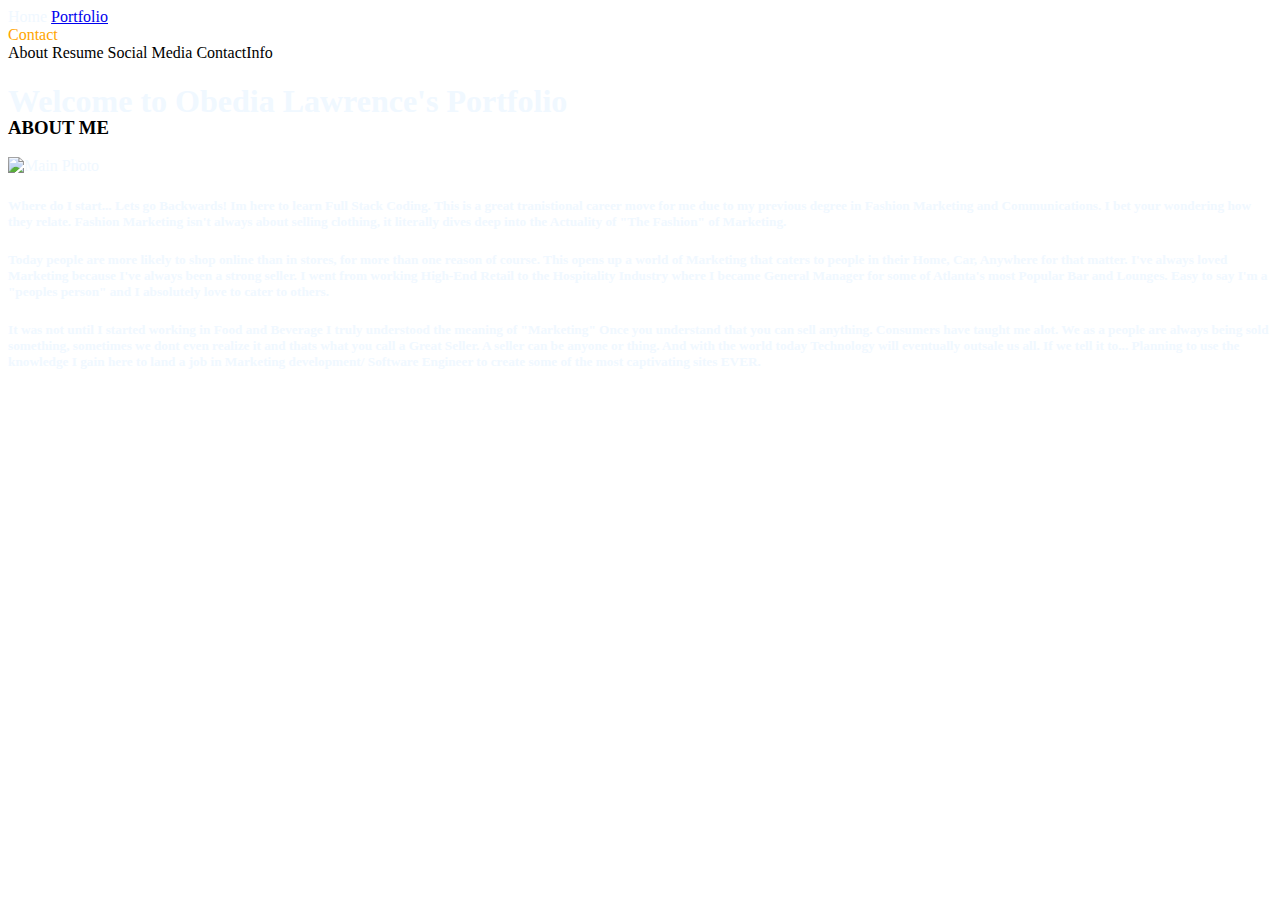
==== index.html @ 1b3c2513 "new port tansfer file" ====
<!DOCTYPE html>
<html lang="en">
<head>
    <meta charset="UTF-8">
    <meta name="viewport" content="width=device-width, initial-scale=1.0">
    <title>Document</title>
    <link rel="stylesheet" href="https://cdn.jsdelivr.net/npm/bulma@0.9.1/css/bulma.min.css">
    <link rel="stylesheet" href="contact.css">
    <link rel="stylesheet" href="https://cdn.jsdelivr.net/npm/bootstrap-icons@1.3.0/font/bootstrap-icons.css">
    <link rel="stylesheet" href="index.css">
</head>
<body>
    <nav class="navbar bg-dark" role="navigation" aria-label="main navigation">
         <!-- <div class="navbar-brand">
          <a class="navbar-item" href="https://bulma.io">
            <img src="https://bulma.io/images/bulma-logo.png" width="112" height="28">
          </a> -->
        
          <!-- <a role="button" class="navbar-burger" aria-label="menu" aria-expanded="false" data-target="navbarBasicExample">
            <span aria-hidden="true"></span>
            <span aria-hidden="true"></span>
            <span aria-hidden="true"></span>
          </a>
        </div> -->
      
        <div id="navbarBasicExample" class="navbar-menu">
          <div  class="navbar-start">
            <a style="color: aliceblue;"class="navbar-item">
              Home
            </a>
      
            <a  href="portfolio.html" Portfoliostyle="color: aliceblue;"class="navbar-item">
              Portfolio
            </a>
      
            <div class="navbar-item has-dropdown is-hoverable">
              <a style="color: orange;" class="navbar-link">
                Contact
              </a>
      
              <div class="navbar-dropdown">
                <a class="navbar-item">
                  About
                </a>
                <a class="navbar-item">
                  Resume
                </a>
                <a class="navbar-item">
                  Social Media 
                </a>
                <a class="navbar-item">
                 ContactInfo
                  </a>
               
              </div>
            </div>
          </div>
      
          <div class="navbar-end">
            
          </div>
        </div>
      </nav>
    

    <div class="container is-fullhd">
        <h1 style="color: aliceblue;"id="move"> Welcome to Obedia Lawrence's Portfolio </h1>
    <br>
    <br>
        <div class="notification is-primary">
           <h3><strong>ABOUT ME</strong></h3>
        </div>
        
        <div style="color:aliceblue;" class="clearfix">
            <img id="mainImg1"src="https://scontent.fatl1-2.fna.fbcdn.net/v/t1.0-9/131969949_3583535748400831_5516708489685996392_o.jpg?_nc_cat=101&ccb=3&_nc_sid=8bfeb9&_nc_ohc=x2xBb9fcI-IAX_Mnmis&_nc_ht=scontent.fatl1-2.fna&oh=db22d4732de8584a3e497f34e6fea0aa&oe=6048F03B" width="50%" height="20%" class="col-md-6 float-md-end mb-3 ms-md-3" alt="Main Photo">
          
            <h5>
                Where do I start... Lets go Backwards! Im here to learn Full Stack Coding. This is a great 
                tranistional career move for me due to my previous degree in Fashion Marketing and Communications. I bet your wondering how they relate.
                Fashion Marketing isn't always about selling clothing, it literally dives deep into the Actuality of "The Fashion" of Marketing.  
          
            <h5>
                Today people are more likely to shop online than in stores, for more than one reason of course. This opens up a world of Marketing that caters to people in their 
                Home, Car, Anywhere for that matter. I've always loved Marketing because I've always been a strong seller. I went from working High-End Retail to the Hospitality Industry where I became General Manager 
                for some of Atlanta's most Popular Bar and Lounges. Easy to say I'm a "peoples person" and I absolutely love to cater to others.
            </h5>
          
            <h5>
                It was not until I started working in Food and Beverage I truly understood the meaning of "Marketing" Once you understand that you can sell anything.
                Consumers have taught me alot. We as a people are always being sold something, sometimes we dont even realize it and thats what you call a Great Seller. 
                A seller can be anyone or thing. And with the world today Technology will eventually outsale us all. If we tell it to...
                Planning to use the knowledge I gain here to land a job in Marketing development/ Software Engineer to create some of the most captivating sites EVER.
            </p>
          </div>
      </div>
      
</body>
<link href="https://cdn.jsdelivr.net/npm/bootstrap@5.0.0-beta1/dist/css/bootstrap.min.css" rel="stylesheet" integrity="sha384-giJF6kkoqNQ00vy+HMDP7azOuL0xtbfIcaT9wjKHr8RbDVddVHyTfAAsrekwKmP1" crossorigin="anonymous">
<script src="https://cdn.jsdelivr.net/npm/bootstrap@5.0.0-beta1/dist/js/bootstrap.bundle.min.js" integrity="sha384-ygbV9kiqUc6oa4msXn9868pTtWMgiQaeYH7/t7LECLbyPA2x65Kgf80OJFdroafW" crossorigin="anonymous"></script>
</html>
---- contact.css ----
/* not many inputs but things are kept uniform from index.css  */
    .btn-primary {
      content: center;
      background-color: black;
    }

    .port{
        font-weight: bolder ;
        font-size: xx-large;
    }

    .font {
      font-weight: bolder;
      align-content: center;
      font-size: x-large;
    }
  body{
    background-image:url(https://www.shutterstock.com/blog/wp-content/uploads/sites/5/2020/07/shutterstock_582803470.jpg?w=750;) 
  }
    
   #mainImg{
width: 200px;
height: 200px;
   }

   #mainImg1{
    width: 500px;
    height: 250px;
       }
---- index.css ----
/* css file for home page only 
 found myslf combine multple css pages to ensure uniform look  */
 .intro{ 
    font-weight: bolder;
    color: black;
    font-size: x-large;
   
}

img {
  width: 0%;
  height: auto;
}

#move{

    position: absolute;
    white-space: nowrap;
    -webkit-animation: rightThenLeft 4s linear;
}

@-webkit-keyframes rightThenLeft {
    0%   {left: 0%;}
    50%  {left: 100%;}
    100% {left: 0%;}
}


body{


  

}

.bio {

font-size: large;

}
.img-thumbnail{
    margin: auto;
}


#floated{
    float: left;
    width: 150px;
    background: red;
}

#container{
  width: 400px;
  background: yellow;
}

h2{
    font-size: xx-large;
}

.title{
    font-size: x-large;
    font-weight: bold;
   
}
footer{
    font-weight: bolder;
    font-size:x-large

}
  


  /* @media only screen and (max-width: 600px) {
    body {
      background-color: lightblue;
    }
  }

  @media only screen and (max-width): 600px) {
      body {
          background-color: green;
      }
  } */

  @media screen and (max-width: 700px) {
    body {
      background-color: green;
    }
  }
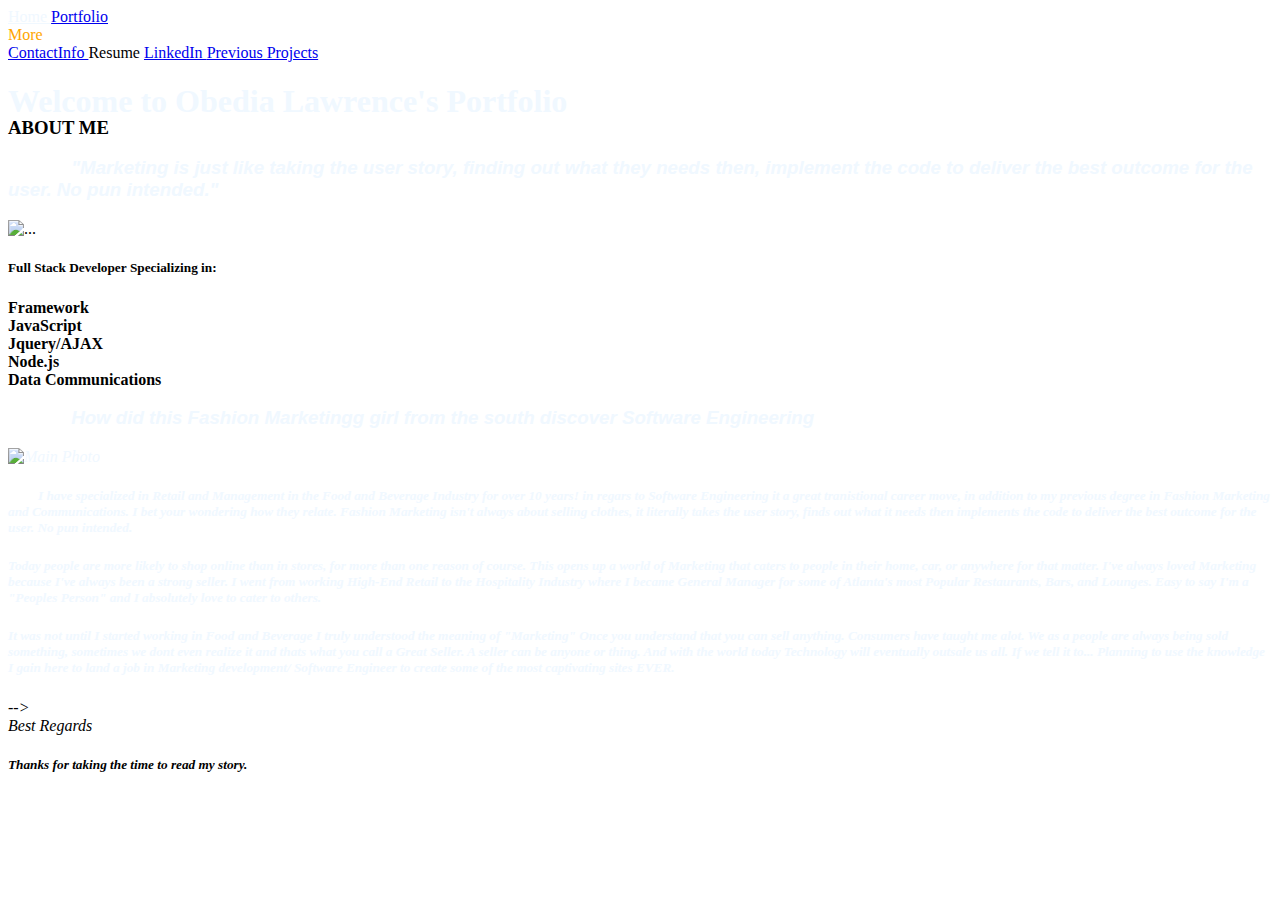
==== commit 3d6cd4e0: "html consolidation" ====
--- a/index.html
+++ b/index.html
@@ -11,21 +11,10 @@
 </head>
 <body>
     <nav class="navbar bg-dark" role="navigation" aria-label="main navigation">
-         <!-- <div class="navbar-brand">
-          <a class="navbar-item" href="https://bulma.io">
-            <img src="https://bulma.io/images/bulma-logo.png" width="112" height="28">
-          </a> -->
-        
-          <!-- <a role="button" class="navbar-burger" aria-label="menu" aria-expanded="false" data-target="navbarBasicExample">
-            <span aria-hidden="true"></span>
-            <span aria-hidden="true"></span>
-            <span aria-hidden="true"></span>
-          </a>
-        </div> -->
       
         <div id="navbarBasicExample" class="navbar-menu">
           <div  class="navbar-start">
-            <a style="color: aliceblue;"class="navbar-item">
+            <a href="intropage.html" style="color: aliceblue;"class="navbar-item">
               Home
             </a>
       
@@ -34,22 +23,22 @@
             </a>
       
             <div class="navbar-item has-dropdown is-hoverable">
-              <a style="color: orange;" class="navbar-link">
-                Contact
+              <a  style="color: orange;" class="navbar-link">
+                More
               </a>
       
               <div class="navbar-dropdown">
-                <a class="navbar-item">
-                  About
+                <a href="contact.html" class="navbar-item">
+                   ContactInfo
                 </a>
                 <a class="navbar-item">
                   Resume
                 </a>
-                <a class="navbar-item">
-                  Social Media 
+                <a href="https://www.linkedin.com/in/ObediaLawrence-97895a55" class="navbar-item">
+                  LinkedIn 
                 </a>
-                <a class="navbar-item">
-                 ContactInfo
+                <a href="Projects.html" class="navbar-item">
+                  Previous Projects
                   </a>
                
               </div>
@@ -70,19 +59,46 @@
         <div class="notification is-primary">
            <h3><strong>ABOUT ME</strong></h3>
         </div>
+
+        <div class="container-fluid">
+          <div class="row">
+           <h3 id="phrase" style="color: aliceblue; font-family: 'Lucida Sans', 'Lucida Sans Regular', 'Lucida Grande', 'Lucida Sans Unicode', Geneva, Verdana, sans-serif;"> <em> "Marketing is just like taking the user story, finding out what they needs then, implement the code to deliver 
+            the best outcome for the user. No pun intended." </em> </h3> 
+          </div>
+          <div  class="row">
+            <div class="card mb-3" id="port8S" style="max-width: 600px;">
+              <div  class="row g-0">
+                <div class="col-md-4">
+                  <img  src="https://scontent.fatl1-2.fna.fbcdn.net/v/t1.0-9/131484975_3583535695067503_3321844876638660658_n.jpg?_nc_cat=104&ccb=3&_nc_sid=8bfeb9&_nc_ohc=BWXuU3Y-QD8AX_8SbSR&_nc_ht=scontent.fatl1-2.fna&oh=34b4100cdf0c0700502a36ae883cb8a4&oe=604B63D4" alt="...">
+                </div>
+                
+                <div class="col-md-8">
+                  <div class="card-body ">
+                    <h5 class="card-title"><strong>Full Stack Developer</strong> Specializing in:</h5>
+                    <p class="card-text"><strong> Framework<br>JavaScript<br>Jquery/AJAX <br>Node.js <br>Data Communications </strong> </p>
+                    <p class="card-text"><small class="text-muted"></small></p>
+                  </div>
+                </div>
+              </div>
+            </div>
+            <div>
+              <h3 id="phrase" style="color: aliceblue; font-family: 'Lucida Sans', 'Lucida Sans Regular', 'Lucida Grande', 'Lucida Sans Unicode', Geneva, Verdana, sans-serif;"> <em> How did this Fashion Marketingg girl from the south discover Software Engineering </h3> 
+              </div>
+            </div>
+        </div>
         
-        <div style="color:aliceblue;" class="clearfix">
-            <img id="mainImg1"src="https://scontent.fatl1-2.fna.fbcdn.net/v/t1.0-9/131969949_3583535748400831_5516708489685996392_o.jpg?_nc_cat=101&ccb=3&_nc_sid=8bfeb9&_nc_ohc=x2xBb9fcI-IAX_Mnmis&_nc_ht=scontent.fatl1-2.fna&oh=db22d4732de8584a3e497f34e6fea0aa&oe=6048F03B" width="50%" height="20%" class="col-md-6 float-md-end mb-3 ms-md-3" alt="Main Photo">
+         <div style="color:aliceblue;" class="clearfix"> 
+            <img id="mainImg1"src="https://scontent.fatl1-1.fna.fbcdn.net/v/t1.0-9/148106880_3725226300898441_5074211623496266833_o.jpg?_nc_cat=110&ccb=3&_nc_sid=8bfeb9&_nc_ohc=PbyHV60P06IAX_JbBZF&_nc_ht=scontent.fatl1-1.fna&oh=b9c88150999c77863ca58c82e00bff73&oe=604C506C" class="col-md-6 float-md-end mb-3 ms-md-3" alt="Main Photo">
           
-            <h5>
-                Where do I start... Lets go Backwards! Im here to learn Full Stack Coding. This is a great 
-                tranistional career move for me due to my previous degree in Fashion Marketing and Communications. I bet your wondering how they relate.
-                Fashion Marketing isn't always about selling clothing, it literally dives deep into the Actuality of "The Fashion" of Marketing.  
+               <h5 style="text-indent: 30px;"> I have specialized in Retail and Management in the Food and Beverage Industry for over 10 years! in regars to Software Engineering it a great  
+                tranistional career move, in addition to my previous degree in Fashion Marketing and Communications. I bet your wondering how they relate.
+                Fashion Marketing isn't always about selling clothes, it literally takes the user story, finds out what it needs then implements the code to deliver 
+                the best outcome for the user. No pun intended.  
           
             <h5>
                 Today people are more likely to shop online than in stores, for more than one reason of course. This opens up a world of Marketing that caters to people in their 
-                Home, Car, Anywhere for that matter. I've always loved Marketing because I've always been a strong seller. I went from working High-End Retail to the Hospitality Industry where I became General Manager 
-                for some of Atlanta's most Popular Bar and Lounges. Easy to say I'm a "peoples person" and I absolutely love to cater to others.
+                home, car, or anywhere for that matter. I've always loved Marketing because I've always been a strong seller. I went from working High-End Retail to the Hospitality Industry where I became General Manager 
+                for some of Atlanta's most Popular Restaurants, Bars, and Lounges. Easy to say I'm a "Peoples Person" and I absolutely love to cater to others.
             </h5>
           
             <h5>
@@ -92,8 +108,28 @@
                 Planning to use the knowledge I gain here to land a job in Marketing development/ Software Engineer to create some of the most captivating sites EVER.
             </p>
           </div>
-      </div>
-      
+      </div> -->
+          <div class="card text-center ">
+            <div class="card-header">
+              Best Regards
+            </div>
+            <div class="bg-dark card-body">
+              <h5 class="card-title">Thanks for taking the time to read my story. </h5>
+              <p class="card-text"></p>
+              
+            </div>
+            <div class="card-footer text-muted">
+              
+              </div>
+            </div>
+          
+
+
+
+
+
+
+
 </body>
 <link href="https://cdn.jsdelivr.net/npm/bootstrap@5.0.0-beta1/dist/css/bootstrap.min.css" rel="stylesheet" integrity="sha384-giJF6kkoqNQ00vy+HMDP7azOuL0xtbfIcaT9wjKHr8RbDVddVHyTfAAsrekwKmP1" crossorigin="anonymous">
 <script src="https://cdn.jsdelivr.net/npm/bootstrap@5.0.0-beta1/dist/js/bootstrap.bundle.min.js" integrity="sha384-ygbV9kiqUc6oa4msXn9868pTtWMgiQaeYH7/t7LECLbyPA2x65Kgf80OJFdroafW" crossorigin="anonymous"></script>
--- a/contact.css
+++ b/contact.css
@@ -20,6 +20,10 @@
     background-image:url(https://www.shutterstock.com/blog/wp-content/uploads/sites/5/2020/07/shutterstock_582803470.jpg?w=750;) 
   }
     
+  #intro1{
+    background-image:url(https://www.shutterstock.com/blog/wp-content/uploads/sites/5/2020/07/shutterstock_582803470.jpg?w=750;) 
+
+  }
    #mainImg{
 width: 200px;
 height: 200px;
@@ -28,4 +32,46 @@
    #mainImg1{
     width: 500px;
     height: 250px;
-       }+       }
+  
+       #port {
+        width: 128px;
+        height: 150px;
+       }
+       #portfont{
+         color: aliceblue;
+       }
+       #drop {
+        width: 100px;
+        height: 100px;
+        background: red;
+        position: relative;
+        animation-name: example;
+        animation-duration: 3s;  
+        animation-delay: 2s;
+        animation-fill-mode: both;
+      }
+      
+      @keyframes example {
+        from {top: 0px; background-color: yellow;}
+        to {top: 200px; background-color: blue;}
+      }
+      #profont{
+        color: aliceblue;
+      }
+      #port10 {
+        width: 300px;
+        height: 300px;
+        text-align: center;
+        
+      }
+
+      #phrase{
+        text-indent: 5%;
+      }
+      /* #introBtn{
+        width: 100px;
+  height: 100px;
+  background:white;
+  transition: width 2s;
+      } */--- a/index.css
+++ b/index.css
@@ -8,10 +8,20 @@
    
 }
 
+#top{
+  font-size: 150%;
+}
+.introFont {
+font-size: 700%;
+color: aliceblue;
+font-family: 'Times New Roman', Times, serif;
+}
+
+/* 
 img {
   width: 0%;
   height: auto;
-}
+} */
 
 #move{
 
@@ -25,10 +35,16 @@
     50%  {left: 100%;}
     100% {left: 0%;}
 }
+#introBtn{
+  font-size: 300%;
+ text-align: center;
 
+}
 
-body{
-
+#intro1 {
+  background-image:url(https://d37oebn0w9ir6a.cloudfront.net/account_24664/turquoise-hessian-fabric-background_27624c1c5f936f60f4c4e77793c2dd73.jpg),
+  /* background-position: right bottom, left top;
+  background-repeat: no-repeat, repeat; */
 
   
 
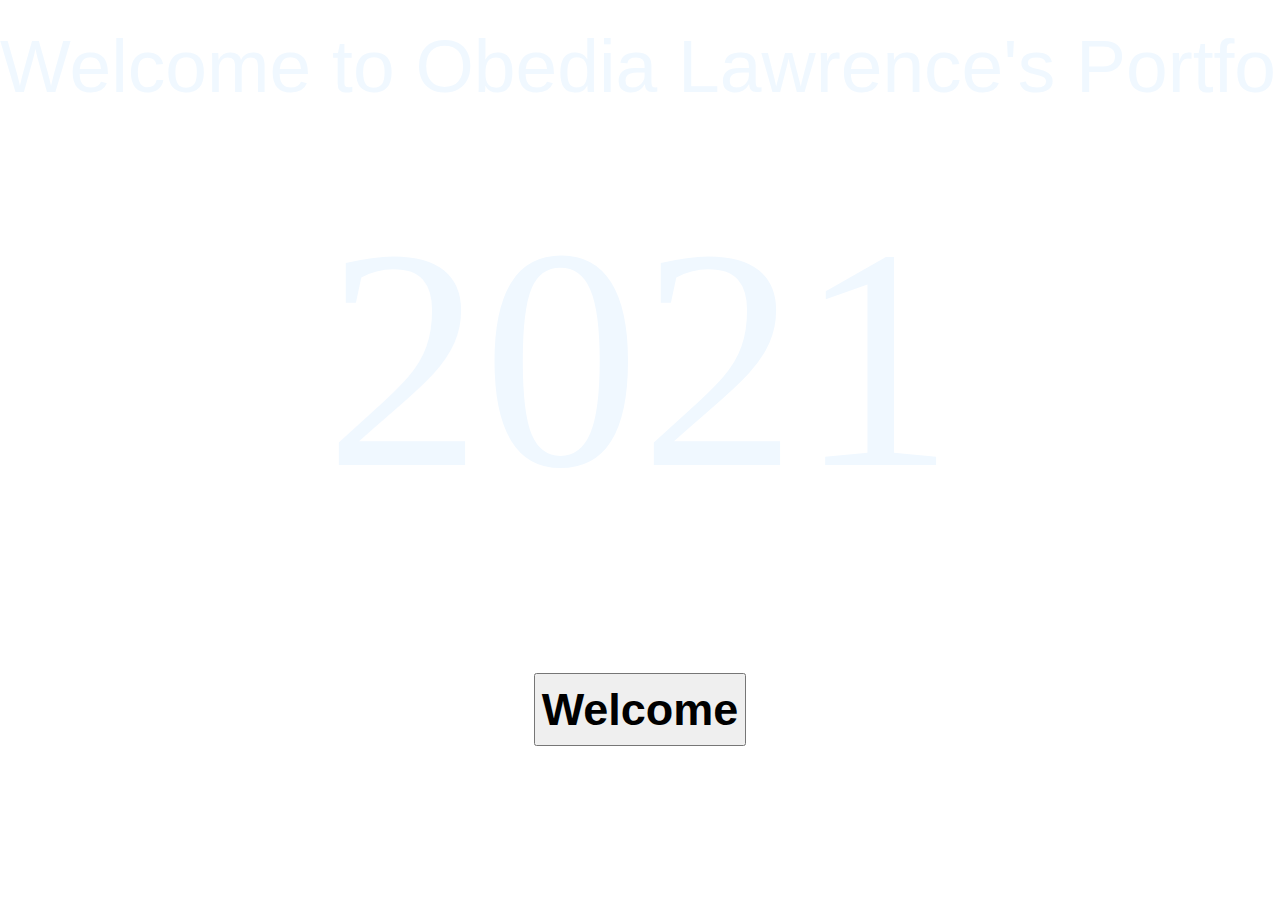
==== commit e3c14681: "index updat" ====
--- a/index.html
+++ b/index.html
@@ -1,136 +1,41 @@
 <!DOCTYPE html>
 <html lang="en">
+
 <head>
     <meta charset="UTF-8">
     <meta name="viewport" content="width=device-width, initial-scale=1.0">
     <title>Document</title>
-    <link rel="stylesheet" href="https://cdn.jsdelivr.net/npm/bulma@0.9.1/css/bulma.min.css">
-    <link rel="stylesheet" href="contact.css">
-    <link rel="stylesheet" href="https://cdn.jsdelivr.net/npm/bootstrap-icons@1.3.0/font/bootstrap-icons.css">
     <link rel="stylesheet" href="index.css">
+    <link href="contact.css" rel="stylesheet">
+    <link rel="stylesheet" href="https://www.w3schools.com/w3css/4/w3.css">
+
 </head>
-<body>
-    <nav class="navbar bg-dark" role="navigation" aria-label="main navigation">
-      
-        <div id="navbarBasicExample" class="navbar-menu">
-          <div  class="navbar-start">
-            <a href="intropage.html" style="color: aliceblue;"class="navbar-item">
-              Home
-            </a>
-      
-            <a  href="portfolio.html" Portfoliostyle="color: aliceblue;"class="navbar-item">
-              Portfolio
-            </a>
-      
-            <div class="navbar-item has-dropdown is-hoverable">
-              <a  style="color: orange;" class="navbar-link">
-                More
-              </a>
-      
-              <div class="navbar-dropdown">
-                <a href="contact.html" class="navbar-item">
-                   ContactInfo
+
+<body id="intro1">
+    <div class="container is-fullhd">
+        <h1 style="color: aliceblue; font-size: 500%;" id="move"> Welcome to Obedia Lawrence's Portfolio </h1>
+        <br>
+        <br>
+        <br>
+        <br>
+        <br>
+        <div id="introBtn">
+            <div class="w3-animate-zoom">
+                <h1 class="introFont">2021</h1>
+
+                <br>
+<div id="intBtn introbtn">
+                <a href="intropage.html">
+                    <button  class="button is-large is-fullwidth"><strong>Welcome</strong></button>
                 </a>
-                <a class="navbar-item">
-                  Resume
-                </a>
-                <a href="https://www.linkedin.com/in/ObediaLawrence-97895a55" class="navbar-item">
-                  LinkedIn 
-                </a>
-                <a href="Projects.html" class="navbar-item">
-                  Previous Projects
-                  </a>
-               
-              </div>
-            </div>
-          </div>
-      
-          <div class="navbar-end">
-            
-          </div>
-        </div>
-      </nav>
-    
-
-    <div class="container is-fullhd">
-        <h1 style="color: aliceblue;"id="move"> Welcome to Obedia Lawrence's Portfolio </h1>
-    <br>
-    <br>
-        <div class="notification is-primary">
-           <h3><strong>ABOUT ME</strong></h3>
-        </div>
-
-        <div class="container-fluid">
-          <div class="row">
-           <h3 id="phrase" style="color: aliceblue; font-family: 'Lucida Sans', 'Lucida Sans Regular', 'Lucida Grande', 'Lucida Sans Unicode', Geneva, Verdana, sans-serif;"> <em> "Marketing is just like taking the user story, finding out what they needs then, implement the code to deliver 
-            the best outcome for the user. No pun intended." </em> </h3> 
-          </div>
-          <div  class="row">
-            <div class="card mb-3" id="port8S" style="max-width: 600px;">
-              <div  class="row g-0">
-                <div class="col-md-4">
-                  <img  src="https://scontent.fatl1-2.fna.fbcdn.net/v/t1.0-9/131484975_3583535695067503_3321844876638660658_n.jpg?_nc_cat=104&ccb=3&_nc_sid=8bfeb9&_nc_ohc=BWXuU3Y-QD8AX_8SbSR&_nc_ht=scontent.fatl1-2.fna&oh=34b4100cdf0c0700502a36ae883cb8a4&oe=604B63D4" alt="...">
-                </div>
-                
-                <div class="col-md-8">
-                  <div class="card-body ">
-                    <h5 class="card-title"><strong>Full Stack Developer</strong> Specializing in:</h5>
-                    <p class="card-text"><strong> Framework<br>JavaScript<br>Jquery/AJAX <br>Node.js <br>Data Communications </strong> </p>
-                    <p class="card-text"><small class="text-muted"></small></p>
-                  </div>
-                </div>
-              </div>
-            </div>
-            <div>
-              <h3 id="phrase" style="color: aliceblue; font-family: 'Lucida Sans', 'Lucida Sans Regular', 'Lucida Grande', 'Lucida Sans Unicode', Geneva, Verdana, sans-serif;"> <em> How did this Fashion Marketingg girl from the south discover Software Engineering </h3> 
-              </div>
             </div>
         </div>
-        
-         <div style="color:aliceblue;" class="clearfix"> 
-            <img id="mainImg1"src="https://scontent.fatl1-1.fna.fbcdn.net/v/t1.0-9/148106880_3725226300898441_5074211623496266833_o.jpg?_nc_cat=110&ccb=3&_nc_sid=8bfeb9&_nc_ohc=PbyHV60P06IAX_JbBZF&_nc_ht=scontent.fatl1-1.fna&oh=b9c88150999c77863ca58c82e00bff73&oe=604C506C" class="col-md-6 float-md-end mb-3 ms-md-3" alt="Main Photo">
-          
-               <h5 style="text-indent: 30px;"> I have specialized in Retail and Management in the Food and Beverage Industry for over 10 years! in regars to Software Engineering it a great  
-                tranistional career move, in addition to my previous degree in Fashion Marketing and Communications. I bet your wondering how they relate.
-                Fashion Marketing isn't always about selling clothes, it literally takes the user story, finds out what it needs then implements the code to deliver 
-                the best outcome for the user. No pun intended.  
-          
-            <h5>
-                Today people are more likely to shop online than in stores, for more than one reason of course. This opens up a world of Marketing that caters to people in their 
-                home, car, or anywhere for that matter. I've always loved Marketing because I've always been a strong seller. I went from working High-End Retail to the Hospitality Industry where I became General Manager 
-                for some of Atlanta's most Popular Restaurants, Bars, and Lounges. Easy to say I'm a "Peoples Person" and I absolutely love to cater to others.
-            </h5>
-          
-            <h5>
-                It was not until I started working in Food and Beverage I truly understood the meaning of "Marketing" Once you understand that you can sell anything.
-                Consumers have taught me alot. We as a people are always being sold something, sometimes we dont even realize it and thats what you call a Great Seller. 
-                A seller can be anyone or thing. And with the world today Technology will eventually outsale us all. If we tell it to...
-                Planning to use the knowledge I gain here to land a job in Marketing development/ Software Engineer to create some of the most captivating sites EVER.
-            </p>
-          </div>
-      </div> -->
-          <div class="card text-center ">
-            <div class="card-header">
-              Best Regards
-            </div>
-            <div class="bg-dark card-body">
-              <h5 class="card-title">Thanks for taking the time to read my story. </h5>
-              <p class="card-text"></p>
-              
-            </div>
-            <div class="card-footer text-muted">
-              
-              </div>
-            </div>
-          
+        </div>
+        <link href="https://cdn.jsdelivr.net/npm/bootstrap@5.0.0-beta1/dist/css/bootstrap.min.css" rel="stylesheet"
+            integrity="sha384-giJF6kkoqNQ00vy+HMDP7azOuL0xtbfIcaT9wjKHr8RbDVddVHyTfAAsrekwKmP1" crossorigin="anonymous">
+        <script src="https://cdn.jsdelivr.net/npm/bootstrap@5.0.0-beta1/dist/js/bootstrap.bundle.min.js"
+            integrity="sha384-ygbV9kiqUc6oa4msXn9868pTtWMgiQaeYH7/t7LECLbyPA2x65Kgf80OJFdroafW"
+            crossorigin="anonymous"></script>
+</body>
 
-
-
-
-
-
-
-</body>
-<link href="https://cdn.jsdelivr.net/npm/bootstrap@5.0.0-beta1/dist/css/bootstrap.min.css" rel="stylesheet" integrity="sha384-giJF6kkoqNQ00vy+HMDP7azOuL0xtbfIcaT9wjKHr8RbDVddVHyTfAAsrekwKmP1" crossorigin="anonymous">
-<script src="https://cdn.jsdelivr.net/npm/bootstrap@5.0.0-beta1/dist/js/bootstrap.bundle.min.js" integrity="sha384-ygbV9kiqUc6oa4msXn9868pTtWMgiQaeYH7/t7LECLbyPA2x65Kgf80OJFdroafW" crossorigin="anonymous"></script>
-</html>+</html>
--- a/contact.css
+++ b/contact.css
@@ -69,9 +69,16 @@
       #phrase{
         text-indent: 5%;
       }
-      /* #introBtn{
-        width: 100px;
-  height: 100px;
-  background:white;
-  transition: width 2s;
-      } */+
+      #contacts{
+        color: aliceblue;
+        text-align: center;
+      }
+
+    #profont1{
+      color: orange;
+    }
+
+    #profont3{
+      color: aliceblue;
+    }